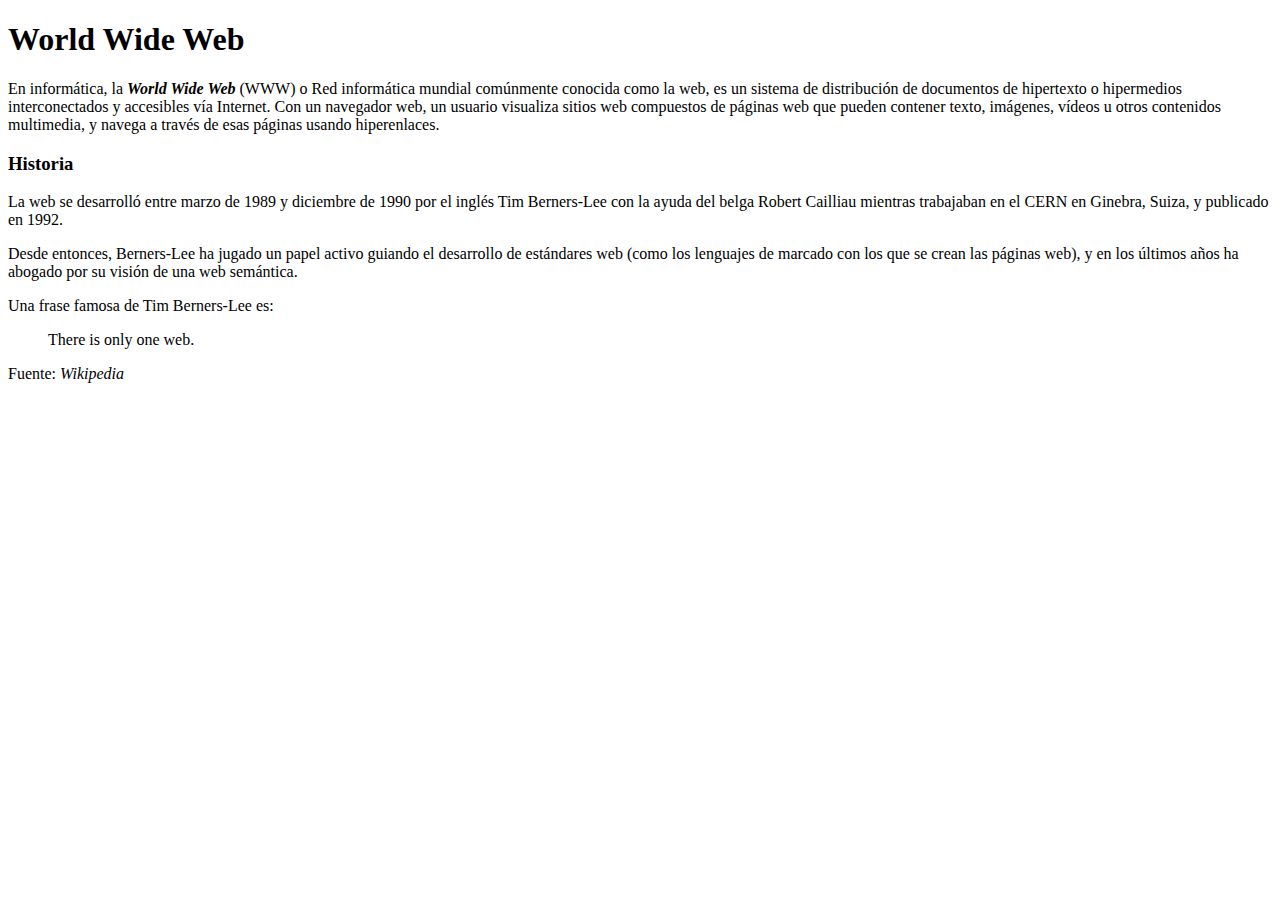
==== desafio-cuatro/index.html @ 4e18912f "mensaje de confirmacion" ====
<!DOCTYPE html>
<html>
<head>
<title>World Wide Web</title>
</head>
<body>

<h1>World Wide Web</h1>

<p>
En inform&aacute;tica, la <strong><em>World Wide Web</em></strong> (WWW) o Red inform&aacute;tica mundial com&uacute;nmente conocida como la web, es un sistema de distribuci&oacute;n de documentos de hipertexto o hipermedios interconectados y accesibles v&iacute;a Internet. Con un navegador web, un usuario visualiza sitios web compuestos de p&aacute;ginas web que pueden contener texto, im&aacute;genes, v&iacute;deos u otros contenidos multimedia, y navega a trav&eacute;s de esas p&aacute;ginas usando hiperenlaces.
</p>

<h3>Historia</h3>

<p>
La web se desarrolló entre marzo de 1989 y diciembre de 1990 por el inglés Tim Berners-Lee con la ayuda del belga Robert Cailliau mientras trabajaban en el CERN en Ginebra, Suiza, y publicado en 1992.
</p>

<p>
Desde entonces, Berners-Lee ha jugado un papel activo guiando el desarrollo de estándares web (como los lenguajes de marcado con los que se crean las páginas web), y en los últimos años ha abogado por su visión de una web semántica.
</p>

<p>
Una frase famosa de Tim Berners-Lee es:
</p>

<blockquote>
<p>
There is only one web.
</p>
</blockquote>

<p>Fuente: <em>Wikipedia</em></p>

</html>
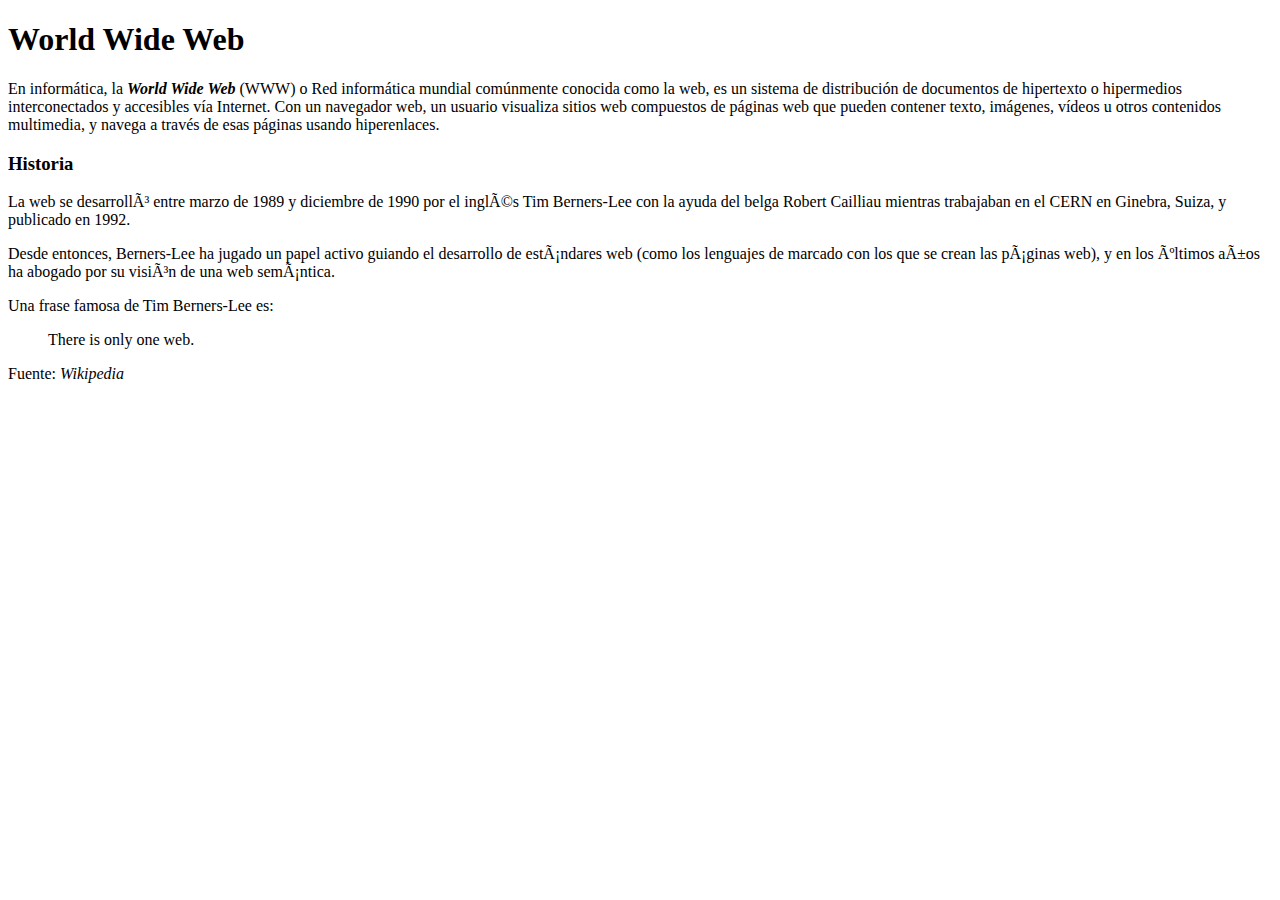
==== commit 94b624c4: "first commit" ====
--- a/desafio-cuatro/index.html
+++ b/desafio-cuatro/index.html
@@ -1,6 +1,7 @@
 <!DOCTYPE html>
 <html>
 <head>
+<meta charset=UTF-8">
 <title>World Wide Web</title>
 </head>
 <body>
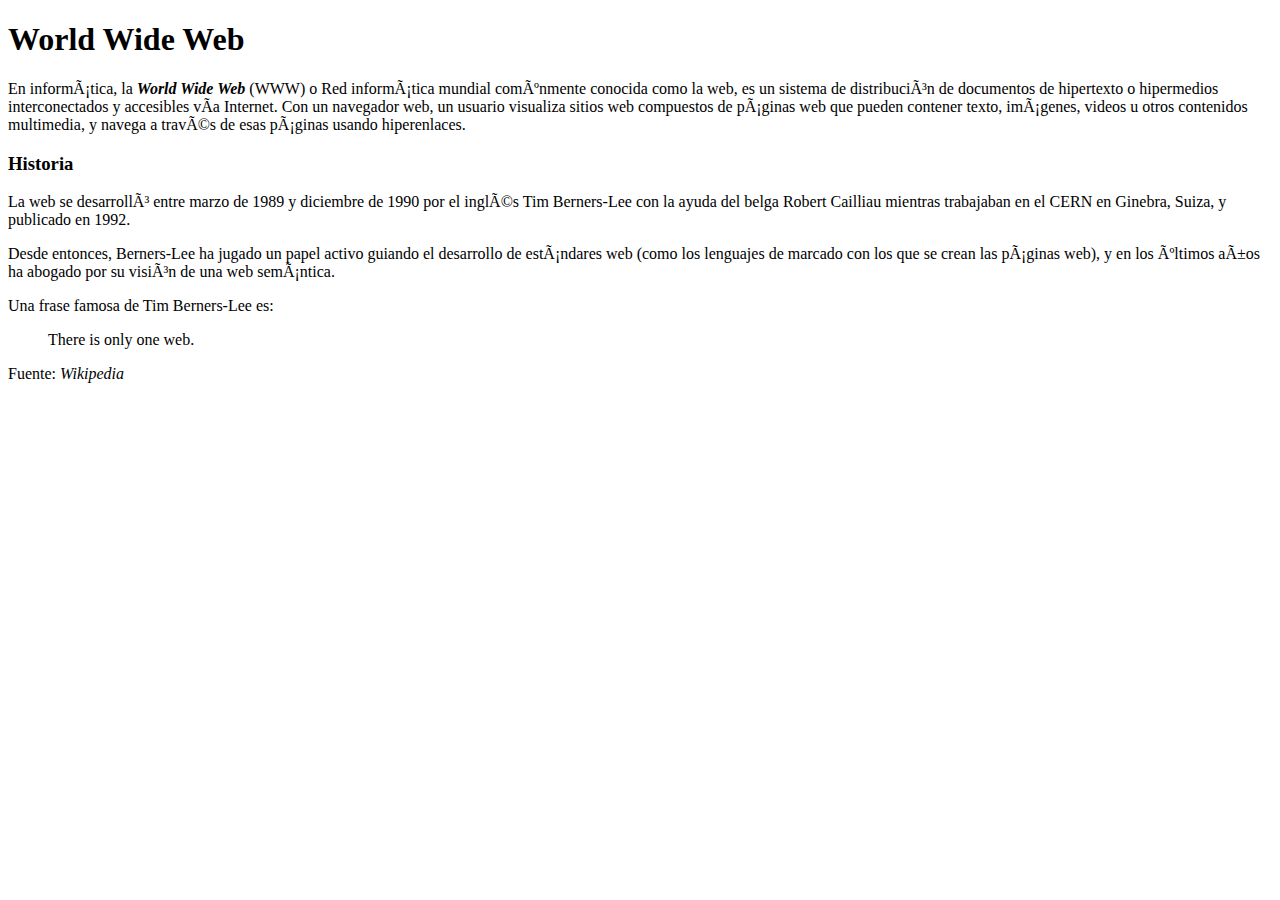
==== commit 4d14b881: "css1" ====
--- a/desafio-cuatro/index.html
+++ b/desafio-cuatro/index.html
@@ -1,7 +1,7 @@
-<!DOCTYPE html>
-<html>
+<!DOCTYPE html><!-- se agrega esta declaración de tipo de documentos, para que el navegador determine la manera de procesar el documento, en este caso con documento html5 -->
+<html lang="es">
 <head>
-<meta charset=UTF-8">
+<meta charset=UTF-8"><!--Se agrega la etiqueta meta con el atributo charset para la codificación de caracteres a utilizar, en este caso como se observa en el primer parrafo existe palabras acentuadas con la secuencia &acute, esto para el navegador de una persona que tenga configurado el navegador con otro tipo de alfabeto, en este caso no saldria la palabra acentuada sino otro tipo de caracter, como tambien creo entender que este tipo de secuencia (&acute) no es soportada en algunos navegadores segun sus versiones, por ende la "secuencia o entidad con nombre" la remplazaremos  y agregaremos dentro de la etiqueta head , la etiqueta meta y el atributo charset con su valor utf8 para su codificacion de caracteres  tales como tildes y la letra Ñ -->
 <title>World Wide Web</title>
 </head>
 <body>
@@ -9,8 +9,10 @@
 <h1>World Wide Web</h1>
 
 <p>
-En inform&aacute;tica, la <strong><em>World Wide Web</em></strong> (WWW) o Red inform&aacute;tica mundial com&uacute;nmente conocida como la web, es un sistema de distribuci&oacute;n de documentos de hipertexto o hipermedios interconectados y accesibles v&iacute;a Internet. Con un navegador web, un usuario visualiza sitios web compuestos de p&aacute;ginas web que pueden contener texto, im&aacute;genes, v&iacute;deos u otros contenidos multimedia, y navega a trav&eacute;s de esas p&aacute;ginas usando hiperenlaces.
+En informática, la <strong><em>World Wide Web</em></strong> (WWW) o Red informática mundial comúnmente conocida como la web, es un sistema de distribución de documentos de hipertexto o hipermedios interconectados y accesibles vía Internet. Con un navegador web, un usuario visualiza sitios web compuestos de páginas web que pueden contener texto, imágenes, videos u otros contenidos multimedia, y navega a través de esas páginas usando hiperenlaces.
 </p>
+
+<!--En inform&aacute;tica, la <strong><em>World Wide Web</em></strong> (WWW) o Red inform&aacute;tica mundial com&uacute;nmente conocida como la web, es un sistema de distribuci&oacute;n de documentos de hipertexto o hipermedios interconectados y accesibles v&iacute;a Internet. Con un navegador web, un usuario visualiza sitios web compuestos de p&aacute;ginas web que pueden contener texto, im&aacute;genes, v&iacute;deos u otros contenidos multimedia, y navega a trav&eacute;s de esas p&aacute;ginas usando hiperenlaces.-->
 
 <h3>Historia</h3>
 
